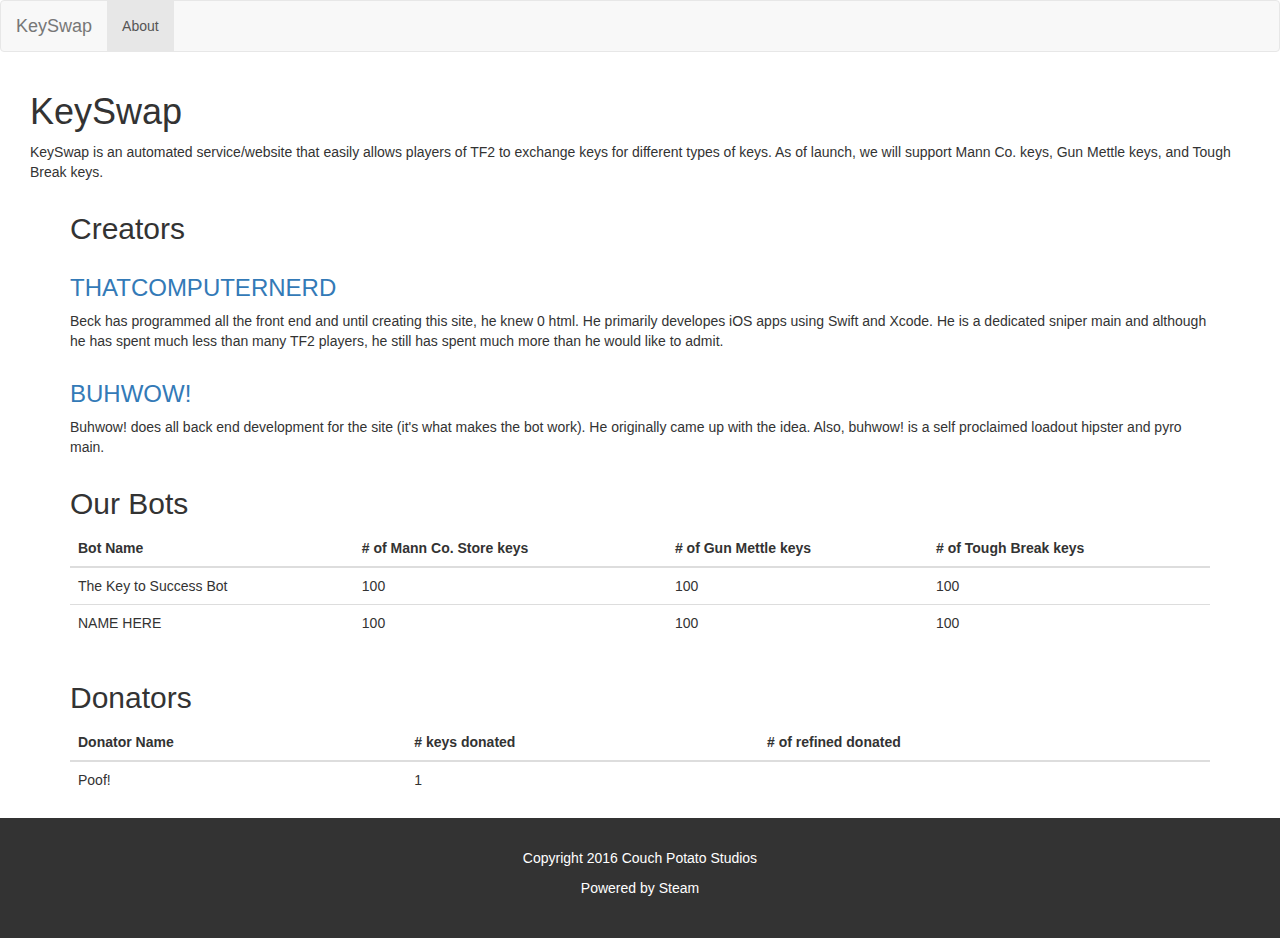
==== about/index.html @ 213b1af3 "Fixed footer not spanning entire page + added donator" ====
<!DOCTYPE html>
<html lang="en">
  <head>
    <meta charset="utf-8">
    <meta http-equiv="X-UA-Compatible" content="IE=edge">
    <meta name="viewport" content="width=device-width, initial-scale=1">
    <title>About</title>

    <link rel="stylesheet" href="css/bootstrap.min.css">
    <link rel="stylesheet" href="css/bootstrap-theme.min.css">
    <link href='https://fonts.googleapis.com/css?family=Raleway:400, 600' rel='stylesheet' type='text/css'>
    <link rel="stylesheet" type="text/css" href="about.css">

    <title>KeySwap is Coming Soon</title>

    <!-- Bootstrap -->
    <link rel="stylesheet" href="https://maxcdn.bootstrapcdn.com/bootstrap/3.3.5/css/bootstrap.min.css">
    <link rel="stylesheet" href="https://maxcdn.bootstrapcdn.com/font-awesome/4.4.0/css/font-awesome.min.css">

    <!-- HTML5 Shim and Respond.js IE8 support of HTML5 elements and media queries -->
    <!-- WARNING: Respond.js doesn't work if you view the page via file:// -->
    <!--[if lt IE 9]>
      <script src="https://oss.maxcdn.com/libs/html5shiv/3.7.2/html5shiv.js"></script>
      <script src="https://oss.maxcdn.com/libs/respond.js/1.4.2/respond.min.js"></script>
    <![endif]-->
  </head>
  <body>

    <nav class="navbar navbar-default">
      <div class="container-fluid">
        <div class="navbar-header">
          <a class="navbar-brand" href="http://www.becklorsch.com/">KeySwap</a>
        </div>
        <ul class="nav navbar-nav">
          <li class="active"><a href="/about">About</a></li>
        </ul>
      </div>
    </nav>


    <div class="container-fluid">
      <div class="col-md-12" class="maininfo">
        <h1>KeySwap</h1>
        <p>
          KeySwap is an automated service/website that easily allows players of TF2 to exchange keys for different types of keys. As of launch, we will support Mann Co. keys, Gun Mettle keys, and Tough Break keys.
        </p>
      </div>
    </div>

    <div class="supporting">
      <div class="container">

        <h2>Creators</h2>

        <div class="col" id="tcn">
          <h3><a href="https://steamcommunity.com/id/ThatComputerNerd/">ThatComputerNerd</a></h2>
          <p>
            Beck has programmed all the front end and until creating this site, he knew 0 html. He primarily developes iOS apps using Swift and Xcode. He is a dedicated sniper main and although he has spent much less than many TF2 players, he still has spent much more than he would like to admit.
          </p>

        </div>
        <div class="col" id="buhwow">
          <h3><a href="https://steamcommunity.com/id/buhwow">Buhwow!</a></h2>
          <p>
            Buhwow! does all back end development for the site (it's what makes the bot work). He originally came up with the idea. Also, buhwow! is a self proclaimed loadout hipster and pyro main.
          </p>

        </div>
      </div>

      <div class="supporting">
        <div class="container">
          <h2>Our Bots</h2>
          <table class="table">
              <thead>
                <tr>
                  <th>Bot Name</th>
                  <th># of Mann Co. Store keys</th>
                  <th># of Gun Mettle keys</th>
                  <th># of Tough Break keys</th>
                </tr>
              </thead>
              <tbody>
                <tr>
                  <td>The Key to Success Bot</td>
                  <td>100</td> <!-- eventually these values will be filled using a mysql table with data from the bot-->
                  <td>100</td>
                  <td>100</td>
                </tr>
                <tr>
                  <td>NAME HERE</td>
                  <td>100</td>
                  <td>100</td>
                  <td>100</td>
                </tr>
              </tbody>
            </table>
          </div>
        </div>

            <div class="supporting">
              <div class="container">
                <h2>Donators</h2>
                <table class="table">
                    <thead>
                      <tr>
                        <th>Donator Name</th>
                        <th># keys donated</th>
                        <th># of refined donated</th>
                      </tr>
                    </thead>
                    <tbody>
                      <tr>
                        <td>Poof!</td>
                        <td>1</td>
                        <td></td>
                      </tr>
                    </tbody>
                  </table>

        </div>
      </div>

      <div class="footer">
        <div class="container">
          <p>Copyright 2016 Couch Potato Studios</p>
          <p id="steamtext">Powered by Steam</p>
        </div>
      </div>

    <!-- jQuery (necessary for Bootstrap's JavaScript plugins) -->
    <script src="https://ajax.googleapis.com/ajax/libs/jquery/1.11.3/jquery.min.js"></script>
    <!-- Include all compiled plugins (below), or include individual files as needed -->
    <script src="https://maxcdn.bootstrapcdn.com/bootstrap/3.3.5/js/bootstrap.min.js"></script>
  </body>
</html>
---- about/about.css ----
* {
  font-family: "Raleway" sans-serif !important;
}

.supporting .col {
  float:left;
  text-align: left;
}

.supporting h3 {
  text-transform: uppercase;
}

#buhwow {
  float: right !important;
  text-align: left;
}

.footer {
  background-color: #333;
  color: #fff;
  padding: 30px 0;
  width: 100% !important;
}

.footer p {
  text-align: center;
}

.footer a {
  text-align: center;
}

#steamtext {
  font-size: 12;
  text-align: center;
  color:white;
}
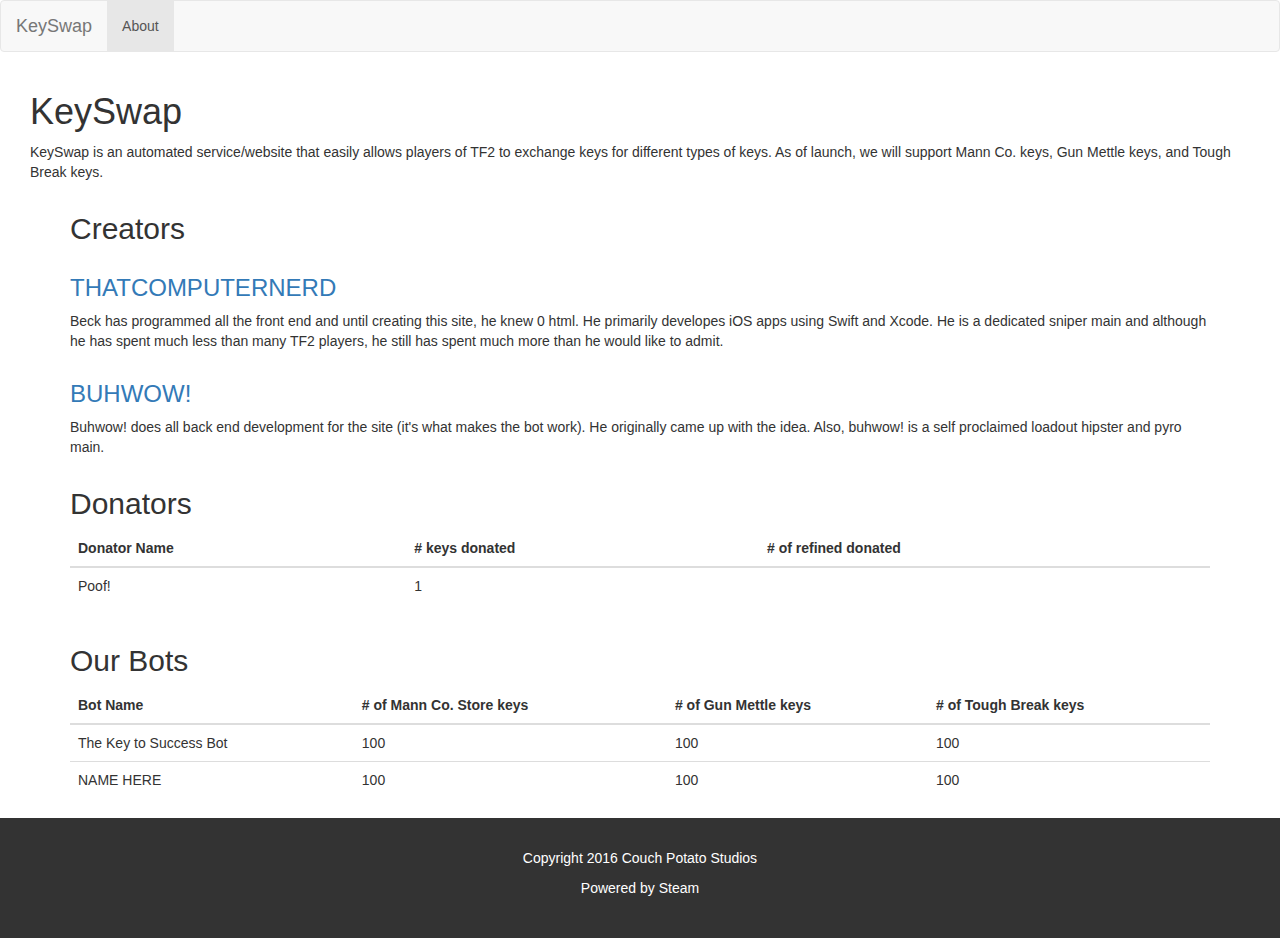
==== commit 26d35a79: "Swapped order of donators and bot inventory and centered font in footer" ====
--- a/about/index.html
+++ b/about/index.html
@@ -70,6 +70,28 @@
 
       <div class="supporting">
         <div class="container">
+          <h2>Donators</h2>
+          <table class="table">
+              <thead>
+                <tr>
+                  <th>Donator Name</th>
+                  <th># keys donated</th>
+                  <th># of refined donated</th>
+                </tr>
+              </thead>
+              <tbody>
+                <tr>
+                  <td>Poof!</td>
+                  <td>1</td>
+                  <td></td>
+                </tr>
+              </tbody>
+            </table>
+        </div>
+      </div>
+
+      <div class="supporting">
+        <div class="container">
           <h2>Our Bots</h2>
           <table class="table">
               <thead>
@@ -98,28 +120,6 @@
           </div>
         </div>
 
-            <div class="supporting">
-              <div class="container">
-                <h2>Donators</h2>
-                <table class="table">
-                    <thead>
-                      <tr>
-                        <th>Donator Name</th>
-                        <th># keys donated</th>
-                        <th># of refined donated</th>
-                      </tr>
-                    </thead>
-                    <tbody>
-                      <tr>
-                        <td>Poof!</td>
-                        <td>1</td>
-                        <td></td>
-                      </tr>
-                    </tbody>
-                  </table>
-
-        </div>
-      </div>
 
       <div class="footer">
         <div class="container">
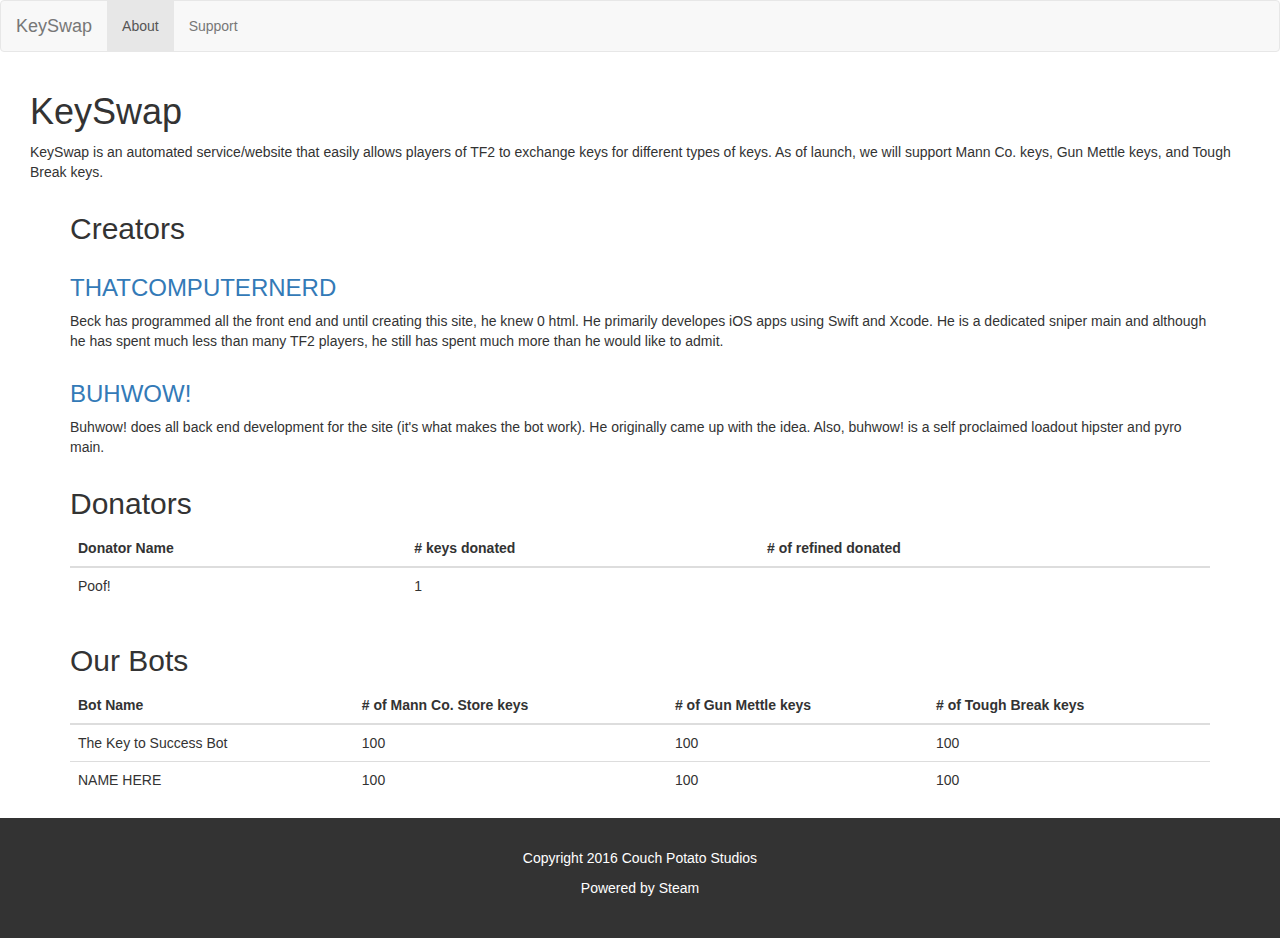
==== commit 62ade312: "Added support with slimfaq" ====
--- a/about/index.html
+++ b/about/index.html
@@ -1,17 +1,16 @@
 <!DOCTYPE html>
 <html lang="en">
   <head>
-    <meta charset="utf-8">
     <meta http-equiv="X-UA-Compatible" content="IE=edge">
     <meta name="viewport" content="width=device-width, initial-scale=1">
-    <title>About</title>
 
     <link rel="stylesheet" href="css/bootstrap.min.css">
     <link rel="stylesheet" href="css/bootstrap-theme.min.css">
     <link href='https://fonts.googleapis.com/css?family=Raleway:400, 600' rel='stylesheet' type='text/css'>
     <link rel="stylesheet" type="text/css" href="about.css">
 
-    <title>KeySwap is Coming Soon</title>
+    <title>About</title>
+
 
     <!-- Bootstrap -->
     <link rel="stylesheet" href="https://maxcdn.bootstrapcdn.com/bootstrap/3.3.5/css/bootstrap.min.css">
@@ -23,6 +22,29 @@
       <script src="https://oss.maxcdn.com/libs/html5shiv/3.7.2/html5shiv.js"></script>
       <script src="https://oss.maxcdn.com/libs/respond.js/1.4.2/respond.min.js"></script>
     <![endif]-->
+
+    <script>
+      (function(i,s,o,g,r,a,m){i['GoogleAnalyticsObject']=r;i[r]=i[r]||function(){
+      (i[r].q=i[r].q||[]).push(arguments)},i[r].l=1*new Date();a=s.createElement(o),
+      m=s.getElementsByTagName(o)[0];a.async=1;a.src=g;m.parentNode.insertBefore(a,m)
+      })(window,document,'script','//www.google-analytics.com/analytics.js','ga');
+
+      ga('create', 'UA-73450768-1', 'auto');
+      ga('send', 'pageview');
+
+    </script>
+
+    <script>
+      (function(){
+      var handle = '@thatcomputerner';
+      var a = document.createElement('script');
+      var m = document.getElementsByTagName('script')[0];
+      a.async = 1;
+      a.src = 'https://nectar.ninja/api/v1/' + handle.slice(1);
+      m.parentNode.insertBefore(a, m);
+      })();
+    </script>
+
   </head>
   <body>
 
@@ -33,6 +55,9 @@
         </div>
         <ul class="nav navbar-nav">
           <li class="active"><a href="/about">About</a></li>
+        </ul>
+        <ul class="nav navbar-nav">
+          <li><a href="https://slimfaq.com/keyswap">Support</a></li>
         </ul>
       </div>
     </nav>
--- a/about/about.css
+++ b/about/about.css
@@ -1,4 +1,8 @@
 * {
+  font-family: "Raleway" sans-serif !important;
+}
+
+body {
   font-family: "Raleway" sans-serif !important;
 }
 
